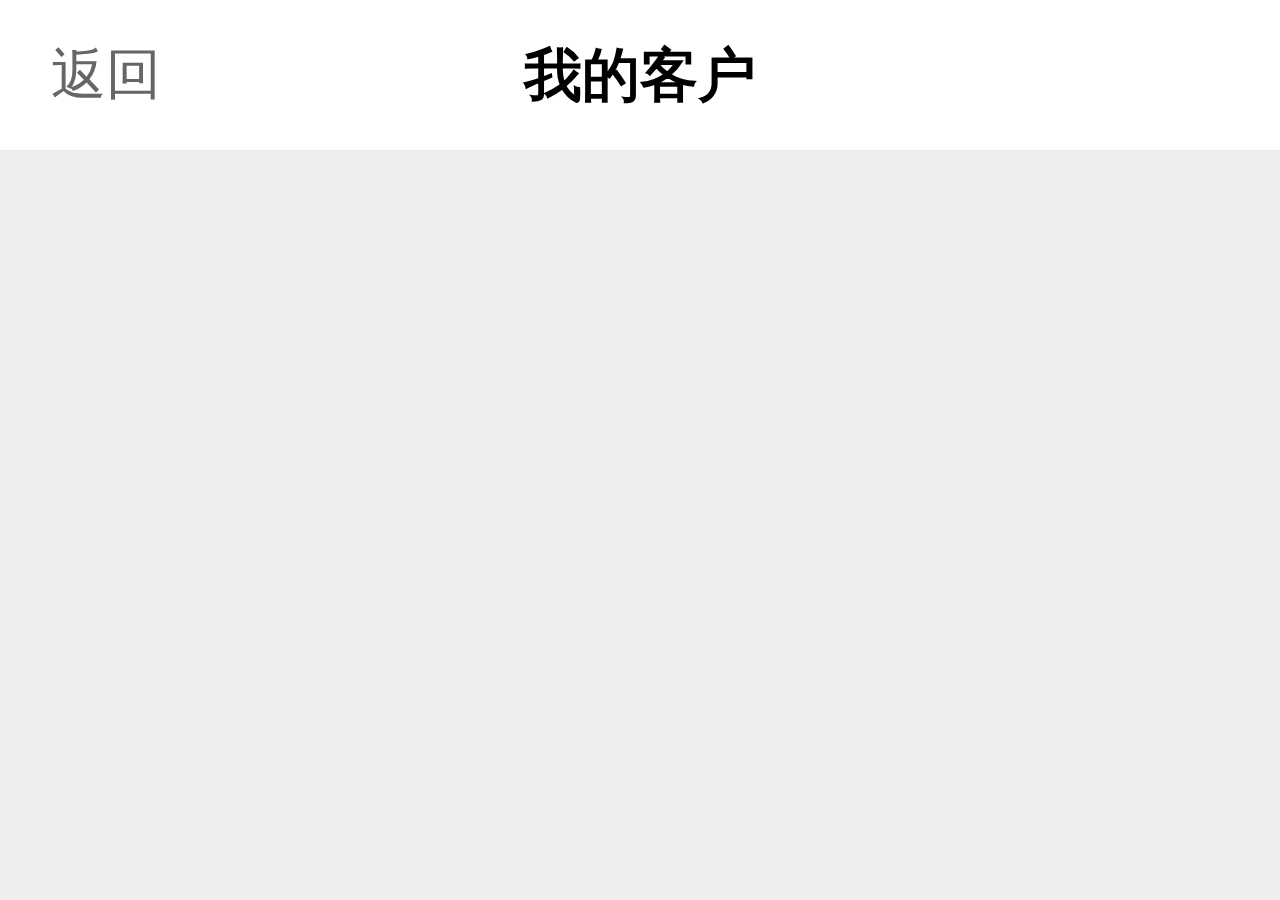
==== customer.html @ 2ebdee86 "123" ====
<!DOCTYPE html>
<html>
	<head>
		<meta charset="utf-8" />
		<meta charset="UTF-8">
		<meta name="viewport" content="width=device-width, initial-scale=1 minimum-scale=1,maximum-scale=1,user-scalable=no"> 
		<meta http-equiv="Expires" content="0">  
		<meta http-equiv="Pragma" content="no-cache">
		<meta http-equiv="Cache-control" content="no-cache">
        <meta http-equiv="Cache" content="no-cache">
        <link rel="stylesheet" href="css/style.css"/>
		<script type="text/javascript" src  = 'js/common/browser.js'></script>
		<script type="text/javascript" src  = 'js/common/require.js'    ></script>
		<script type="text/javascript" src  = 'js/common/config.js'   ></script>
		<script type="text/javascript" src  = 'js/customer.js'   ></script>
        <title>我的客户</title>
	</head>
	<body>
		<div class="step2_top">
            <div class="step2_topLeft">
                <p backup_1>返回</p>
            </div>
            <div class="step2_topCont">
                <p>我的客户</p>
            </div>
            <div class="step2_topRight">
                <p></p>
            </div>
        </div>
	</body>
</html>
---- css/style.css ----
html,body,div,p,a,img,span,h1,h2,h3,h4,h5,button,ul,li,ol,input{
	margin: 0;
	padding: 0;
	border: 0;
}
body{
	background: #eeeeee;
	z-index: 999;
	font-family: PingFang SC,Hiragino Sans GB,Microsoft YaHei,STHeiti,WenQuanYi Micro Hei,Helvetica,Arial,sans-serif;
}
input,button,select{
	outline: none;
}
ul,li,ol,li{
	list-style: none;
}
input[type=button], input[type=submit], input[type=file], button { cursor: pointer; -webkit-appearance: none; }

/* confront寮曠敤 */
@font-face {
	font-family: 'iconfont';
	src: url('../iconfont/iconfont.eot');
	src: url('../iconfont/iconfont.eot?#iefix') format('embedded-opentype'),
	url('../iconfont/iconfont.woff') format('woff'),
	url('../iconfont/iconfont.ttf') format('truetype'),
	url('../iconfont/iconfont.svg#iconfont') format('svg');
}
.iconfont{
	font-family:"iconfont" !important;
	font-size:16px;font-style:normal;
	-webkit-font-smoothing: antialiased;
	-webkit-text-stroke-width: 0.2px;
	-moz-osx-font-smoothing: grayscale;
}

/*閫氱敤椤堕儴鏍峰紡*/
.paddingTop{
	padding-top: 1.76rem !important;
}
/*loan-step1*/
.step1_top{
	width: 15rem;
	height: 1.76rem;
	background: #ffffff;
	/*box-shadow: 0 0.1rem 0.2rem rgba(0,0,0,0.1);*/
	border-bottom: 1px solid #e9e9e9;
	position: fixed;
	top: 0;
    z-index: 2;
}
.step1_topLeft{
	width: 4rem;
	height: 1.76rem;
	float: left;
}
.step1_topLeft p{
	font-size: 0.64rem;
	line-height: 1.76rem;
	text-align: left;
	margin-left: 0.6rem;
	color: #666;
}
.step1_topCont{
	width: 7rem;
	height: 1.76rem;
	float: left;
}
.step1_topCont p{
	font-size: 0.68rem;
	line-height: 1.76rem;
	text-align: center;
	color: #000000;
	font-weight: 600;
}
.step1_topRight{
	width: 4rem;
	height: 1.76rem;
	float: left;
}
.step1_topRight p{
	font-size: 0.64rem;
	line-height: 1.76rem;
	text-align: right;
	margin-right: 0.6rem;
	color: #666;
}

.cardBox{
	width: 15rem;
	padding: 0.52rem 0;
}
.cardList{
	width: 13.8rem;
	height: 6rem;
	margin: 0 auto;
	margin-top: 0.6rem;
	border-radius: 0.32rem;
	padding-top: 0.6rem;
	position: relative;
	overflow: hidden;
}
.cardList_top{
	width: 12rem;
	height: 2rem;
	margin-left: 0.6rem;
}
.bank_icon{
	width: 1.48rem;
	height: 1.48rem;
	float: left;
	margin-right: 0.4rem;
}
.cardList_top h3{
	width: 10rem;
	font-size: 0.68rem;
	color: #ffffff;
	font-weight: normal;
	float: left;
}

.cardList_top h3 span{
	padding-left: 0.2rem;
}

.cardList_number{
	position: absolute;
	z-index: 9;
}
.cardList_number a{
	letter-spacing: 0rem;
}
.cardList_number p{
	font-size: 0.74rem !important;
}
.cardList_number p span{
	float: right;
	margin-right: 0.4rem;
	letter-spacing: initial;
	font-size: 0.6rem;
}



.cardList_top p{
	font-size: 0.48rem;
	color: #ffffff;
	float: left;
}
.cardList_top p span{
	margin-right: 0.4rem;
}
.cardList_number{
	width: 13rem;
	height: 2rem;
	margin-left: 0.6rem;
	/*margin-top: 0.2rem;*/
}
.cardList_number p{
	font-size: 1rem;
	line-height: 2rem;
	margin-left: 2rem;
	color: #ffffff;
	letter-spacing: 0.1rem;
	font-family: helvetica;
	text-shadow: 0 0.1rem 0.1rem rgba(0,0,0,0.4);
}
.cardList_footer{
	width: 13.8rem;
	height: 1rem;
	position: absolute;
	bottom: 0;
	background: rgba(255,255,255,0.2);
	border-radius: 0 0 0.32rem 0.32rem;
	z-index: 9;
}
.cardList_footer a{
	font-size: 0.48rem;
	color: #ffffff;
	line-height: 1rem;
	margin-left: 0.52rem;
	float: left;
}
.cardList_footer a i{
	font-style: normal; 
}
.cardList_footer span{
	font-size: 0.48rem;
	padding: 0 0.2rem;
	/* margin-left: 0.2rem; */
	line-height: 0.6rem;
	display: block;
	width: 1rem;
	float: left;
	margin-top: 0.2rem;
	color: #ffffff;
}
.cardList_footer p{
	font-size: 0.48rem;
	height: 1rem;
	width: 5rem;
	line-height: 1rem;
	color: #ffffff;
	margin-left: 0.4rem;
}
.cardList_footer i{
	width: 3.2rem;
	height: 1rem;
	float: right;
	margin-top: 0.2rem;
	margin-right: 0.6rem;
	border: none;
	border-radius: 0.2rem;
	font-size: 0.48rem;
	color: #ffffff;
	text-align: right;
	font-style: normal;
}
/*.cardList_footer button{
	width: 3.2rem;
	height: 1rem;
	float: right;
	margin-top: 0.2rem;
	margin-right: 0.6rem;
	border: none;
	background: #dd4659;
	border-radius: 0.2rem;
	font-size: 0.48rem;
	color: #ffffff;
}*/
.cardList_refun{
	width: 3.2rem;
	height: 1.2rem;
	background: #FFFFFF;
	opacity: 0.7;
	position: absolute;
	top: 0.6rem;
	right: 0.6rem;
	border-radius: 0.2rem;
	box-shadow: 0 0.1rem 0.2rem rgba(0,0,0,0.1);
}
.cardList_refun button{
	font-size: 0.56rem;
	width: 3.2rem;
	height: 1.2rem;
	line-height: 1.2rem;
	border: 0;
	display: block;
	border-radius: 0.2rem;
}
.cardList_bg{
	width: 6.48rem;
	height: 5.48rem;
	position: absolute;
	top: 3rem;
	right: 0;
}
.addCard{
	width: 4rem;
	height: 1.2rem;
	margin: 0 auto;
	margin-top: 1rem;
	margin-bottom: 1rem;
	border: 1px solid #1e82d2;
	border-radius: 2rem;
}
.addCard p{
	font-size: 0.6rem;
	line-height: 1.2rem;
	color: #1e82d2;
	text-align: center;
}

.cardList_no{
	width: 13.8rem;
	/*height: 6rem;*/
	/*background: #ffffff;*/
	border-radius: 0.4rem;
	margin: 0 auto;
	/*margin-top: 3rem;*/
	/*box-shadow: 0 2px 4px rgba(0,0,0,0.3);*/
	overflow: hidden;
}
.cardList_no img{
	width: 6rem;
	display: block;
	margin: 0 auto;
	margin-top: 2rem;
}
.cardList_no i{
	width: 100%;
	line-height: 2rem;
	text-align: center;
	margin-top: 1rem;
	font-size: 0.56rem;
	color: #999999;
	display: block;
	font-style: normal;
}

.cardList_tip{
	width: 15rem;
	height: 1.12rem;
	background: #eeab4b;
}
.cardList_tip marquee{
	width: 14rem;
	height: 1.12rem;
	margin: 0 auto;
	font-size: 0.52rem;
	line-height: 1.12rem;
	color: #ffffff;
	padding: 0 0.6rem;
}

.cardList_popBoxbg{
	width: 15rem;
	height: 100%;
	background: rgba(0,0,0,0.5);
	position: fixed;
	top: 0;
	z-index: 10;
}
.cardList_popBox{
	width: 12rem;
	height: 12rem;
	background: #ffffff;
	border-radius: 0.2rem;
	position: fixed;
	top: 50%;
	left: 50%;
	transform: translate(-50%, -50%);
}
.cardList_popBox img{
	width: 5rem;
	margin: 0 auto;
	margin-top: 0.6rem;
	display: block;
}
.cardList_popBox h3{
	font-size: 0.68rem;
	text-align: center;
	width: 100%;
	line-height: 1rem;
	height: 1rem;
	font-weight: normal;
}
.cardList_popBox p{
	font-size: 0.56rem;
	color: #666666;
	line-height: 0.9rem;
	width: 9rem;
	margin: 0 auto;
	margin-top: 0.6rem;
}
.cardList_popBox button{
	width: 4rem;
	height: 1.2rem;
	font-size: 0.6rem;
	border-radius: 1rem;
	background: #0078ba;
	color: #ffffff;
	margin: 0 auto;
	display: block;
	line-height: 1.2rem;
	margin-top: 1rem;
}

/*loan-step2*/
.step2_top{
	width: 15rem;
	height: 1.76rem;
	background: #ffffff;
	/*box-shadow: 0 0.1rem 0.2rem rgba(0,0,0,0.1);*/
	border-bottom: 1px solid #e9e9e9;
/* 	position: fixed;
	top: 0; */
}
.step2_topLeft{
	width: 4rem;
	height: 1.76rem;
	float: left;
}
.step2_topLeft p{
	font-size: 0.64rem;
	line-height: 1.76rem;
	text-align: left;
	margin-left: 0.6rem;
	color: #666;
}
.step2_topCont{
	width: 7rem;
	height: 1.76rem;
	float: left;
}
.step2_topCont p{
	font-size: 0.68rem;
	line-height: 1.76rem;
	text-align: center;
	color: #000000;
	font-weight: 600;
}
.step2_topRight{
	width: 4rem;
	height: 1.76rem;
	float: left;
}
.step2_topRight p{
	font-size: 0.64rem;
	line-height: 1.76rem;
	text-align: right;
	margin-right: 0.6rem;
	color: #666;
}

.global_tab{
	width: 6.1rem;
	height: 1.2rem;
	/*background: red;*/
	margin: 0 auto;
	margin-top: 0.28rem;
}
.global_tab p{
	width: 3rem;
	height: 1.16rem;
	line-height: 1.16rem;
	text-align: center;
	border-radius: 0.2rem 0 0 0.2rem;
	background: #0066CC;
	border: 0.02rem solid #0066CC;
	font-size: 0.6rem;
	color: #ffffff;
	border-right: none;
	float: left;
}
.global_tab span{
	font-size: 0.6rem;
	width: 3rem;
	height: 1.16rem;
	line-height: 1.16rem;
	text-align: center;
	border-radius: 0 0.2rem 0.2rem 0;
	border: 0.02rem solid #0066CC;
	display: block;
	border-left: none;
	float: left;
	color: #0066CC;
}
.global_tab_applyCard p{
	color: #0066CC;
	background: #ffffff;
}
.global_tab_applyCard span{
	background: #0066CC;
	color: #ffffff;
}






.step2_list{
	width: 15rem;
	/*height: 6rem;*/
	/*background: cadetblue;*/
}
.step2_list .step2_listTip{
	width: 14.4rem;
	height: 1.2rem;
	padding-left: 0.6rem;
	background: #ea3f40;
	color: #ffffff;
	font-size: 0.52rem;
	/*margin-left: 0.6rem;*/
	line-height: 1.2rem;
	float: left;
}
.step2_list ul{
	width: 15rem;
	background: #ffffff;
	margin-bottom: 0.4rem;
	float: left;
}
.step2_list ul li{
	width: 15rem;
	height: 1.76rem;
	font-size: 0.6rem;
	border-bottom: 1px solid #eeeeee;
}
.step2_list ul li p{
	width: 2.4rem;
	margin-left: 0.6rem;
	float: left;
	height: 1.76rem;
	line-height: 1.76rem;
}
.step2_list ul li input{
	display: block;
	width: 10rem;
	background: #ffffff;
	float: left;
	line-height: 1rem;
	height: 1.76rem;
	padding: 0 0.48rem;
	font-size: 0.6rem;
	border-radius: 0;
}
.step2_list ul li select{
	display: block;
	width: 10rem;
	float: left;
	line-height: 1.76rem;
	height: 1.76rem;
	padding: 0 0.48rem;
	font-size: 0.6rem;
}
.step2_list ul li span{
	float: right;
	line-height: 1.76rem;
	font-size: 0.6rem;
	width: 0.8rem;
	margin-right: 0.6rem;
}
.step2_list ul li a{
	float: right;
	line-height: 1.76rem;
	font-size: 0.52rem;
	width: 3rem;
	margin-right: 0.6rem;
	text-align: right;
}
.step2_listDate{
	width: 8rem !important;
}
.step2_listCode{
	width: 7rem !important;
}
.step2_listCode_color{
	color: #999;
}
.step2_but, .step2_but button{
	width: 11.8rem;
	height: 1.6rem;
	background: #d2d2d2;
	margin: 0 auto;
	margin-top: 1rem;
	border-radius: 0.2rem;
	display: block;
	color: #ffffff;
	margin-bottom: 1rem;
	font-size: 0.6rem;
}
.step2_but_color button{
	background: #1e82d2;
}


.step2_but, .step2_but input{
	width: 11.8rem;
	height: 1.6rem;
	background: #d2d2d2;
	margin: 0 auto;
	margin-top: 1rem;
	border-radius: 0.2rem;
	display: block;
	color: #ffffff;
	margin-bottom: 1rem;
	font-size: 0.6rem;
}
.step2_but_color input{
	background: #1e82d2;
}




.step2_list ul li h2{
    width: 10rem;
    background: #ffffff;
    float: left;
    line-height: 1.76rem;
    height: 1.76rem;
    padding: 0 0.48rem;
    font-size: 0.6rem;
    border-radius: 0;
    font-weight: normal;
}
.rebank_iconSize{
	width: 2rem;
	height: 2rem;
	float: left;
	background-size: 2rem 2rem !important;
	margin-top: 0.4rem;
	margin-left: 0.6rem
}

.cardBindTip{
	width: 15rem;
	height: 1.2rem;
	line-height: 1.2rem;
	text-align: center;
	background: #efefef;
	color: #666666;
	font-size: 0.54rem;
	letter-spacing: 0.1rem;
}


/*鏃堕棿閫夋嫨鍣ㄥ紑濮�*/
.ub
{
    display: -webkit-box !important;
    /*display: box !important;*/
    position:relative;
}
.ub-f1
{
    position:relative;
    -webkit-box-flex: 1;
    box-flex: 1;
}

/*select*/
.zx_mask {
    overflow: hidden;
    font-size: 15px;
    position: fixed;
    bottom: 0;
    left: 0;
    right: 0;
    height: 100%;
    width: 100%;
    background: rgba(0,0,0,0);
    z-index: 9998;
}

.zx_select {
    font-size: 15px;
    position: absolute;
    bottom: 0;
    left: 0;
    right: 0;
    /*height: 4.4rem;*/
    height: 0;
    width: 100%;
    color: #333;
    background: #D1D5D8;
    z-index: 9999;
    -webkit-transition: 300ms all;
    transition: 300ms all;
}

.zx_select > header {
    overflow: hidden;
    width: 100%;
    height: 45px;
    line-height: 45px;
    text-align: center;
    background: #F0F1F2;
    -webkit-box-shadow: 0 0 8px #333;
    -moz-box-shadow: 0 0 8px #333;
    box-shadow: 0 0 8px #333;
}
.zx_select > header > h1 {
    display: inline-block;
    font-size: 15px;
    font-weight: normal;
}
.zx_select > header > button {
    font-size: 15px;
    height: 45px;
    padding: 0 10px;
    border: none;
    outline: none;
    color: #007AFF;
    background: #F0F1F2;
}
.zx_select button.nav_left {
    float: left;
}
.zx_select button.nav_right {
    float: right;
}

.zx_select > p {
    width: 100%;
    line-height: 30px;
    text-align: center;
    font-size: 14px !important;
}
.zx_select > p > span {
    display: block;
}

/*鍒楄〃*/
.zx_select > div {
    overflow: hidden;
    position: relative;
    height: 200px;
    text-align: center;
}
.zx_select > div > div.ub-f1 {
    max-width: 100%;
    min-width: 100%;
}
.zx_select ul {
    line-height: 40px;
}
.zx_select ul > li {
    height: 40px;
    color: #2A2B2C;
    padding: 0 10px !important;
    margin: 0 !important;
    white-space: nowrap;
    overflow: hidden;
    text-overflow: ellipsis;
}
.zx_select .sel_middle {
    position: absolute;
    top: 50%;
    left: 0;
    width: 100%;
    height: 40px;
    margin-top: -20px;
    pointer-events: none;
    border-top: 1px solid #aaa;
    border-bottom: 1px solid #aaa;
}

.zx_select .sel_top {
    position: absolute;
    top: 0;
    left: 0;
    width: 100%;
    height: 80px;
    pointer-events: none;
    background: rgba(209,213,216,0.7);
}
.zx_select .sel_bottom {
    position: absolute;
    left: 0;
    bottom: 0;
    width: 100%;
    height: 80px;
    pointer-events: none;
    background: rgba(209,213,216,0.7);
}
/*鏃堕棿閫夋嫨鍣ㄧ粨鏉�*/
/*淇＄敤鍗¤繕娆�*/
.reTop{
	width: 15rem;
	height: 2.8rem;
	background: #dd4659;
	overflow: hidden;
	color: #ffffff;
}
.reTop p{
	font-size: 0.72rem;
	float: left;
	width: 11rem;
	margin-top: 0.5rem;
	margin-left: 0.4rem;
}
.reTop span{
	font-size: 0.52rem;
	margin-left: 0.4rem;
	float: left;
}
.reContent{
	width: 15rem;
	/*height: 4rem;*/
	background: #ffffff;
}
.reContent ul{
	overflow: hidden;
}
.reContent ul li{
	width: 13.8rem;
	height: 1rem;
	line-height: 1rem;
	padding: 0 0.6rem;
}
.reContent ul li p{
	font-size: 0.56rem;
	color: #999999;
	float: left;
	width: 50%;
	height: 1rem;
	line-height: 1rem;
}
.reContent ul li p a{
	color: #cccccc;
}
.reContent ul li:first-child{
	margin-top: 0.4rem;
	margin-bottom: 0.2rem;
}
.reContent ul li:last-child{
	margin-bottom: 0.4rem;
}
.reContent_money{
	font-size: 0.8rem !important;
	color: #000000 !important;
}
.reContent ul li span{
	width: 50%;
	display: block;
	float: left;
	text-align: right;
	font-size: 0.56rem;
	color: #333;
}
.reMoney{
	width: 13.8rem;
	height: 4rem;
	background: #ffffff;
	margin-top: 0.4rem;
	overflow: hidden;
	padding: 0 0.6rem;
}
.reMoney h3{
	font-size: 0.56rem;
	color: #999999;
	font-weight: normal;
	margin-top: 0.4rem;
	/*margin-left: 0.6rem;*/
}
.reMoney h3 i{
	font-style: normal;
	margin-left: 0.4rem;
}
.reMoney h3 i font{
	color: #1e82d2;
	text-decoration: underline;
}
.reMoney a{
	/*margin-left: 0.6rem;*/
	height: 2rem;
	line-height: 2rem;
	float: left;
}
.reMoney input{
	width: 12rem;
	height: 2rem;
	font-size: 0.8rem;
	margin: 0 auto;
	display: block;
	border-radius: 0;
	margin-left: 0.4rem;
	float: left;
}
.reTip{
	width: 13.8rem;
	height: 6rem;
	/*background: red;*/
	margin-top: 1rem;
	padding: 0 0.6rem;
}
/*.reTip h3{
	font-size: 0.6rem;
	color: #999999;
	font-weight: normal;
}*/
.reTip_title{
	width: 13.8rem;
	height: 1rem;
	padding-bottom: 0.4rem;
}
.reTip_title h3{
	width: 9.8rem;
	float: left;
	font-size: 0.72rem;
	/*color: #999999;*/
	font-weight: normal;
	line-height: 1rem;
}
.reTip_title i{
	width: 4rem;
	float: left;
	font-size: 0.6rem;
	float: right;
	display: block;
	/*margin-right: 0.6rem;*/
	font-style: normal;
	text-decoration: underline;
	line-height: 1rem;
}
.reTip p{
	font-size: 0.6rem;
	color: #000;
	margin-top: 0.2rem;
	line-height: 1rem;
}
.reTip p span{
	color: #999999;
}
.reTip p a{
	color: #000;
}

/*鍊熼挶杩樿鎯�*/
.reDa_top{
	overflow: hidden;
}
.reDa_top h3{
	font-size: 0.72rem;
	color: #000000;
	margin-left: 0.6rem;
	margin-top: 0.6rem;
}
.reDa_tip{
	margin-top: 0.4rem;
	height: auto;
}
.reDa_tip p{
	font-size: 0.56rem;
}
.reDa_date{
	width: 15rem;
	height: 2rem;
	background: #ffffff;
	margin-top: 0.6rem;
}
.reDa_date p{
	font-size: 0.6rem;
	color: #333333;
	float: left;
	width: 4rem;
	height: 2rem;
	line-height: 2rem;
	margin-left: 0.6rem;
}
.reDa_date input{
	width: 9.6rem;
	float: right;
	margin-right: 0.6rem;
	height: 2rem;
	text-align: right;
	font-size: 0.6rem;
	color: #000000;
}
.reDa_money{
	width: 15rem;
	height: 2rem;
	background: #ffffff;
	margin-top: 0.6rem;
}
.reDa_money p{
	font-size: 0.6rem;
	color: #333333;
	float: left;
	width: 4rem;
	height: 2rem;
	line-height: 2rem;
	margin-left: 0.6rem;
}
.reDa_money span{
	font-size: 0.6rem;
	color: #ea3f40;
	float: right;
	width: 8rem;
	height: 2rem;
	line-height: 2rem;
	margin-right: 0.6rem;
	text-align: right;
}
.reDa_moneytip p{
	font-size: 0.56rem;
	line-height: 0.8rem;
}
.reDa_moneytip p a{
	color: #ea3f40;
}

/*鏀粯鎵嬬画璐�*/
.payfee_tip ul li select{
	width: 50%;
	display: block;
	float: left;
	font-size: 0.56rem;
	color: #333;
	line-height: 1rem;
	height: 1rem;
	direction: rtl;
	appearance:none;
    -moz-appearance:none;
    -webkit-appearance:none;
	border: none;
	/*color: #ea3f40;*/
	background: none;
}
.payfeeMoney{
	margin-top: 0.6rem;
}
.payfeeMoney p{
	width: 20% !important;
}
.payfeeMoney span{
	width: 80% !important;
	font-size: 0.72rem !important;
	color: #000000 !important;
}
.payfee_card{
	width: 15rem;
	/* height: 6rem; */
	background: #ffffff;
	margin-top: 0.6rem;
}
.payfee_card ol{
	width: 13.8rem;
	padding: 0 0.6rem;
	overflow: hidden;
}
.payfee_card ol li{
	height: 1.76rem;
	border-bottom: 1px solid #eeeeee;
}
.payfee_card ol li p{
	width: 50%;
	height: 1.76rem;
	line-height: 1.76rem;
	float: left;
	font-size: 0.6rem;
}
.payfee_card ol li span{
	width: 50%;
	height: 1.76rem;
	line-height: 1.76rem;
	float: left;
	font-size: 0.6rem;
	text-align: right;
}
.payfee_card ol li:first-child{
	margin-top: 0.4rem;
}
.payfee_card ol li:last-child{
	border: none;
}
.payfee_card ol li input{
	width: 50%;
	height: 1.76rem;
	line-height: 1rem;
	float: left;
	font-size: 0.6rem;
	text-align: right;
}
.payfee_yzm p{
	width: 20% !important;
}
.payfee_yzm input{
	width: 43% !important;
	text-align: left;
	padding-left: 0 !important;
}
.payfee_yzm button{
	/*width: 30% !important;*/
	margin-left: 0.4rem;
	/*text-align: right;*/
	background: none;
	float: right;
	font-size: 0.56rem;
	height: 1rem;
	display: block;
	padding: 0 0.3rem;
	background: #1e82d2;
	border-radius: 0.2rem;
	text-align: center;
	margin-top: 0.38rem;
	color: #ffffff;
	margin-right: 0.6rem;
}
.payfee_yzmColor{
	background: #eeeeee !important;
	color: #dddddd !important;
}
.payfee_footer{
	width: 13.8rem;
	height: 6rem;
	background: #ffffff;
	margin-top: 0.6rem;
	padding: 0.6rem;
}
.payfee_footer p input{
	width: 0.6rem;
	height: 0.6rem;
	border: 1px solid #666666;
	border-radius: 3px;
	margin-right: 0.2rem;
	vertical-align: middle;
}
.payfee_footer p{
	font-size: 0.56rem;
	line-height: 1rem;
	color: #333333;
}
.payfee_footer p a{
	color: #ea3f40;
}
/*杩樻璁板綍*/
.repay_hist{
	width: 7rem;
	/*height: 1.16rem;*/
	float: left;
	margin-top: 0.3rem;
}
.repay_hist p{
	font-size: 0.6rem;
	width: 3.4rem;
	text-align: center;
	line-height: 1.16rem;
	border-radius: 0.2rem 0 0 0.2rem;
	border: 1px solid #1e82d2;
	border-right: none;
	float: left;
}
.repay_hist a{
	font-size: 0.6rem;
	width: 3.4rem;
	text-align: center;
	line-height: 1.16rem;
	border-radius: 0  0.2rem 0.2rem 0;
	border: 1px solid #1e82d2;
	border-left: none;
	display: block;
	float: left;
}
.repay_histTab{
	background: #1e82d2;
	color: #ffffff;
}
.repay_histList{
	width: 15rem;
	/*height: 6rem;*/
	background: #ffffff;
	/*padding: 0.6rem;*/
	margin-bottom: 0.6rem;
}
.repay_histList_title{
	width: 15rem;
	height: 2rem;
	/*background: red;*/
	margin: 0 auto;
	border-bottom: 1px solid #eeeeee;
}
.repay_histList_titleIcon{
	width: 1.6rem;
	height: 1.6rem;
	background: #dd4659;
	margin-top: 0.2rem;
	float: left;
}
.repay_histList_titleIcon img{
	width: 1.2rem;
	height: 1.2rem;
	margin-top: 0.2rem;
	margin-left: 0.2rem;
}
.repay_histList_title h3{
	width: 9.6rem;
	height: 2rem;
	font-size: 0.6rem;
	line-height: 2rem;
	float: left;
	margin-left: 0.52rem;
	font-weight: normal;
	color: #666;
}
.repay_histList_title h3 span{
	font-size: 0.72rem;
	line-height: 2rem;
	color: #000000;
}
.repay_histList_title h3 a{
	font-size: 0.6rem;
	line-height: 2rem;
	font-style: italic;
}
.repay_histList_title i{
	display: block;
	width: 2.6rem;
	height: 2rem;
	font-size: 0.6rem;
	float: right;
	margin-right: 0.6rem;
	line-height: 2rem;
	text-align: right;
	font-style: normal;
}
.repay_histListCont ul li p{
	width: auto;
	font-size: 0.6rem;
}
.repay_histListCont ul li span{
	width: auto;
	margin-left: 0.6rem;
	font-size: 0.6rem;
}
.repay_histListCont ul li:first-child{
	margin-bottom: 0;
}
.repay_histListBottom{
	width: 15rem;
	height: 1.4rem;
	font-size: 0.6rem;
}
.repay_histListBottom span{
	width: 3rem;
	float: right;
	margin-right: 0.56rem;
	color: #1e82d2;
	text-align: right;
}
.repay_histListBottom p{
	width: 10rem;
	float: left;
	margin-left: 0.56rem;
	color: #999999;
}
/*鍘嗗彶璁板綍璇︽儏*/
.repay_histDate{
	width: 13.8rem;
	/*height: 6rem;*/
	background: #ffffff;
	margin-top: 0.6rem;
	overflow: hidden;
	padding: 0 0.6rem;
	padding-bottom: 0.6rem;
}
.repay_histDate h3{
	font-size: 0.72rem;
	/*margin-left: 0.6rem;*/
	margin-top: 0.6rem;
	color: #000000;
}
.repay_histDate p{
	padding: 0 0.4rem;
	line-height: 1rem;
	border-radius: 0.2rem;
	border: 1px solid #666666;
	float: left;
	margin-top: 0.4rem;
	margin-right: 0.4rem;
	font-size: 0.52rem;
}
.repay_hist_foot{
	width: 15rem;
	/*height: 6rem;*/
	background: #ffffff;
	margin-top: 0.6rem;
}
.repay_hist_foot ul li{
	width: 13.8rem;
	padding: 0 0.6rem;
	/*background: red;*/
	height: 2rem;
	font-size: 0.6rem;
	border-bottom: 1px solid #eeeeee;
}
.repay_hist_foot ul li:last-child{
	border-bottom: 0;
}
.repay_hist_foot ul li p{
	line-height: 2rem;
	width: 11rem;
	height: 2rem;
	float: left;
}
.repay_hist_foot ul li span{
	line-height: 2rem;
	width: 2.5rem;
	height: 2rem;
	float: right;
	text-align: right;
	color: #1e82d2;
}

.repay_histLayer{
	width: 15rem;
	height: 26.68rem;
	position: fixed;
	top: 0;
	left: 0;
	background: rgba(0,0,0,0.3);
}
.repay_histLayerbox{
	width: 15rem;
	height: 16rem;
	background: #ffffff;
	position: fixed;
	bottom: 0;
}
.repay_histLayerTop{
	width: 15rem;
	height: 2rem;
	border-bottom: 1px solid #eeeeee;
}
.repay_histLayerTop I{
	width: 2rem;
	height: 2rem;
	line-height: 2rem;
	margin-left: 0.6rem;
	text-align: left;
	font-size: 0.6rem;
	font-style: normal;
	float: left;
}
.repay_histLayerTop h3{
	font-size: 0.72rem;
	width: 9.8rem;
	height: 2rem;
	line-height: 2rem;
	text-align: center;
	float: left;
	font-weight: normal;
}
.repay_histLayerbox ul{
	width: 15rem;
	height: 14rem;
	overflow: scroll;
}
.repay_histLayerbox ul li{
	width: 15rem;
	height: 1.76rem;
	line-height: 1.76rem;
	overflow: hidden;
	border-bottom: 1px solid #eeeeee;
}
.repay_histLayerbox ul li:last-child{
	border-bottom: 0;
}
.repay_histLayerbox ul li a{
	/*width: 5.2rem;*/
	font-size: 0.4rem;
	height: 1.76rem;
	line-height: 1.76rem;
	/*margin-top: 0.34rem;*/
	display: block;
	background: #1e82d2;
	color: #ffffff;
	/*margin-left: 0.6rem;*/
	padding: 0 0.32rem;
	text-align: center;
	/*border-radius: 0.6rem;*/
	float: left;
	/*margin-right: 0.4rem;*/
}
.repay_hist-return{
	background: #efa63c !important;
}
.repay_histLayerbox ul li p{
	width: 4rem;
	height: 1.76rem;
	line-height: 1.76rem;
	float: left;
	font-size: 0.56rem;
	text-align: right;
	/*margin-right: 0.4rem;*/
	font-weight: 600;
}
.repay_histLayerbox ul li span{
	width: 3.4rem;
	height: 1.76rem;
	line-height: 1.76rem;
	font-size: 0.56rem;
	text-align: right;
	display: block;
	float: right;
	margin-right: 0.6rem;
	color: #333333;
}

/*绛剧害椤甸潰*/
.signCer_top{
	width: 13.8rem;
	padding: 0.6rem;
	background: #ffffff;
	margin-bottom: 0.4rem;
}
.signCer_top p{
	font-size: 0.56rem;
	line-height: 1rem;
	margin-top: 0.56rem;
}
.signCer_cont{
	margin-bottom: 0.4rem;
}
.sign_footer{
	height: auto;
	background: none;
	margin-top: 0;
	padding-top: 0;
}
.sign_footer a{
	color: #1e82d2 !important;
}

/*鏀寔閾惰鍗�*/
.sup_top{
	width: 15rem;
	line-height: 1.6rem;
	height: 1.6rem;
	background: #efa63c;
}
.sup_top p{
	font-size: 0.56rem;
	line-height: 1.6rem;
	/* margin-top: 0.4rem; */
	margin-left: 0.6rem;
	color: #ffffff;
}
.sup_bank{
	width: 15rem;
	background: #ffffff;
}
/* .sup_bank p{
	line-height: 0.8rem;
} */
.sup_bank ul{
	width: 15rem;
}
.sup_bank ul li{
	height: 1.6rem;
	display: inline-block;
	width: 48%;
	vertical-align:middle;
}
.sup_backIcon{
	background-size: 1.2rem 1.2rem !important;
	width: 1rem;
	height: 1rem;
	float: left;
	margin-top: 0.2rem;
	margin-left: 0.4rem;
}
.sup_bank ul li p{
	font-size: 0.56rem;
	line-height: 1.6rem;
	float: left;
	/* margin-left: 0.2rem; */
}
.sup_bank ul li:last-child{
	margin-bottom: 0.4rem;
}
/*鏈嶅姟鍗忚*/
/* .argee_cont{
	margin-top: 0.6rem;
} */
.sup_bank p{
	font-size: 0.56rem;
	padding: 0 0.4rem;
	line-height: 1rem;
}

/*閲嶆柊鎺堟潈*/
.again_card_bind{
	width: 13.8rem;
	/*height: 6rem;*/
	background: #FFFFFF;
	margin: 0 auto;
	margin-top: 0.6rem;
	border-radius: 0.42rem;
}
.again_card_bind ul{
	width: 12.6rem;
	padding: 0.6rem;
	padding-bottom: 0.2rem;
	border-bottom: 1px solid #eeeeee;
}
.again_card_bind ul li{
	width: 12.6rem;
	height: 1.2rem;
	line-height: 1.2rem;
	font-size: 0.6rem;
}
.again_card_bind ul li p{
	color: #666666;
	width: 2rem;
	float: left;
	margin-right: 0.6rem;
	text-align: right;
}
.again_card_bind ul li span{
	width: 10rem;
	display: block;
	float: left;
	color: #000000;
}

.again_card_bind ol{
	width: 12.6rem;
	padding: 0.4rem 0.6rem;
}
.again_card_bind ol li{
	width: 12.6rem;
	height: 1.2rem;
	line-height: 1.2rem;
	font-size: 0.6rem;
}
.again_card_bind ol li p{
	color: #666666;
	width: 2rem;
	float: left;
	margin-right: 0.6rem;
	text-align: right;
}
.again_card_bind ol li span{
	width: 10rem;
	display: block;
	float: left;
	color: #000000;
}
.again_idVer{
	width: 13.8rem;
	margin: 0 auto;
	margin-top: 0.6rem;
	border-radius: 0.42rem;
}
.again_idVer ul{
	width: 12.6rem;
	padding: 0.6rem;
	border-radius: 0.42rem;
}
.again_idVer ul li{
	width: 12.6rem;
	font-size: 0.6rem;
}
.again_idVer ul li:last-child{
	border-bottom: 0;
}
.again_idVer ul li p{
	color: #666666;
    width: 2rem;
    float: left;
    margin-right: 0.6rem;
    text-align: right;
    margin-left: 0;
}
.again_idVer ul li a{
	color: #000000;
	display: block;
	width: 8rem;
	float: left;
	margin-right: 0.6rem;
	font-size: 0.6rem;
	text-align: left;
}
.again_idVer ul li input{
	width: 5rem !important;
	padding: 0;
}
.again_idVer ul li span{
	width: 4.2rem;
	display: block;
	float: right;
	text-align: right;
}
/*缁撴灉椤�*/
.result{
	width: 15rem;
	margin-bottom: 2rem;
}
.result img{
	width: 3.2rem;
	height: 3.2rem;
	display: block;
	margin: 0 auto;
	margin-top: 3rem;
}
.result p{
	width: 13rem;
	margin: 0 auto;
	margin-top: 0.6rem;
	line-height: 1rem;
	font-size: 0.6rem;
}
.result p a{
	color: #ea3f40;
}
/*缁戝畾鍊熻鍗�*/
.card_debit ul li select{
	width: 5rem;
}
.card_debit p{
line-height: 3rem;
}

.layui-layer-loading .layui-layer-content {     font-size: 0.7rem; word-break: keep-all;}

.hide {display:none !important}
	
/*鍘嗗彶杩樻鍒楄〃*/
.repay_histNewLeft, .repay_histNewRight{
	width: 3rem;;
}
.repay_histNew{
	width: 9rem;
}
.repay_histNew p{
	width:3.9rem;
	margin-left: 2px;
}
.repay_histNew span{
	font-size: 0.6rem;
    width: 2.9rem;
    text-align: center;
    line-height: 1.16rem;
    /*border-radius: 0.2rem 0 0 0.2rem;*/
    border: 1px solid #1e82d2;
    float: left;
}
.repay_histNew a{
	width:3.9rem
}

/*閿欒椤甸潰*/
.error img{
	width: 5rem;
	height: 5rem;
	margin-top: 1rem;
}
.error p{
	text-align: center;
}
.error_code{
	width: 15rem;
	height: 2rem;
	position: fixed;
	bottom: 0.6rem;
}
.error_code p{
	font-size: 0.56rem;
	text-align: center;
	line-height: 2rem;
	color: #999999;
}
/*宸叉彁浜�*/
.repay_histListBottom1 span{
	width: 4rem;
	color: #1e82d2;
}
.repay_histListBottom1 p{
	width: 9rem;
}
.repay_histListCont1 i{
    display: block;
    float: left;
    text-align: right;
    font-size: 0.56rem;
    margin-left: 0.2rem;
    color: red;
    font-style: normal;
}
.repay_histListCont1_color{
	color: #1e82d2 !important;
}



/*閾惰logo鍒楄〃*/
.cmb_icon{
	background: url("../img/cmb_icon.png");
	background-size: 1.48rem 1.48rem;
}
.cmb_bg{
	background: url("../img/cmb_bg.png") no-repeat;
	background-size: 6.48rem 5.48rem;
}
.abc_icon{
	background: url("../img/abc_icon.png");
	background-size: 1.48rem 1.48rem;
}
.abc_bg{
	background: url("../img/abc_bg.png") no-repeat;
	background-size: 6.48rem 5.48rem;
}
.bjbank_icon{
	background: url("../img/bjbank_icon.png");
	background-size: 1.48rem 1.48rem;
}
.bjbank_bg{
	background: url("../img/bjbank_bg.png") no-repeat;
	background-size: 6.48rem 5.48rem;
}
.boc_icon{
	background: url("../img/boc_icon.png");
	background-size: 1.48rem 1.48rem;
}
.boc_bg{
	background: url("../img/boc_bg.png") no-repeat;
	background-size: 6.48rem 5.48rem;
}
.ccb_icon{
	background: url("../img/ccb_icon.png");
	background-size: 1.48rem 1.48rem;
}
.ccb_bg{
	background: url("../img/ccb_bg.png") no-repeat;
	background-size: 6.48rem 5.48rem;
}
.ceb_icon{
	background: url("../img/ceb_icon.png");
	background-size: 1.48rem 1.48rem;
}
.ceb_bg{
	background: url("../img/ceb_bg.png") no-repeat;
	background-size: 6.48rem 5.48rem;
}
.cib_icon{
	background: url("../img/cib_icon.png");
	background-size: 1.48rem 1.48rem;
}
.cib_bg{
	background: url("../img/cib_bg.png") no-repeat;
	background-size: 6.48rem 5.48rem;
}
.citic_icon{
	background: url("../img/citic_icon.png") no-repeat;
	background-size: 1.48rem 1.48rem;
}
.citic_bg{
	background: url("../img/citic_bg.png") no-repeat;
	background-size: 6.48rem 5.48rem;
}
.cmb_icon{
	background: url("../img/cmb_icon.png") no-repeat;
	background-size: 1.48rem 1.48rem;
}
.cmb_bg{
	background: url("../img/cmb_bg.png") no-repeat;
	background-size: 6.48rem 5.48rem;
}
.cmbc_icon{
	background: url("../img/cmbc_icon.png") no-repeat;
	background-size: 1.48rem 1.48rem;
}
.cmbc_bg{
	background: url("../img/cmbc_bg.png") no-repeat;
	background-size: 6.48rem 5.48rem;
}
.gdb_icon{
	background: url("../img/gdb_icon.png") no-repeat;
	background-size: 1.48rem 1.48rem;
}
.gdb_bg{
	background: url("../img/gdb_bg.png") no-repeat;
	background-size: 6.48rem 5.48rem;
}
.hxbank_icon{
	background: url("../img/hxbank_icon.png") no-repeat;
	background-size: 1.48rem 1.48rem;
}
.hxbank_bg{
	background: url("../img/hxbank_bg.png") no-repeat;
	background-size: 6.48rem 5.48rem;
}
.icbc_icon{
	background: url("../img/icbc_icon.png") no-repeat;
	background-size: 1.48rem 1.48rem;
}
.icbc_bg{
	background: url("../img/icbc_bg.png") no-repeat;
	background-size: 6.48rem 5.48rem;
}
.psbc_icon{
	background: url("../img/psbc_icon.png") no-repeat;
	background-size: 1.48rem 1.48rem;
}
.psbc_bg{
	background: url("../img/psbc_bg.png") no-repeat;
	background-size: 6.48rem 5.48rem;
}
.shbank_icon{
	background: url("../img/shbank_icon.png") no-repeat;
	background-size: 1.48rem 1.48rem;
}
.shbank_bg{
	background: url("../img/shbank_bg.png") no-repeat;
	background-size: 6.48rem 5.48rem;
}
.spabank_icon{
	background: url("../img/spabank_icon.png") no-repeat;
	background-size: 1.48rem 1.48rem;
}
.spabank_bg{
	background: url("../img/spabank_bg.png") no-repeat;
	background-size: 6.48rem 5.48rem;
}
.spdb_icon{
	background: url("../img/spdb_icon.png") no-repeat;
	background-size: 1.48rem 1.48rem;
}
.spdb_bg{
	background: url("../img/spdb_bg.png") no-repeat;
	background-size: 6.48rem 5.48rem;
}

.bank_iconSize{
	background-size: 1.2rem 1.2rem;
	width: 1.2rem;
	height: 1.2rem;
	margin-left: 0.2rem;
	margin-top: 0.2rem;
}
/* 閾惰鍗¤儗鏅鑹� */
.back_bgRed{
	background: #c65055; /* 鍖椾含閾惰/涓浗閾惰/鎷涘晢閾惰/涓俊閾惰/鍗庡閾惰/骞夸笢鍙戝睍閾惰/涓浗宸ュ晢閾惰 */
}
.back_bgBlue{
	background: #3d8a78; /* 涓浗寤鸿閾惰/涓婃捣娴︿笢鍙戝睍閾惰/涓婃捣閾惰/涓浗姘戠敓閾惰/鍏翠笟閾惰 */
}
.back_bgPurple{
	background: #6b1786; /* 涓浗鍏夊ぇ閾惰/ */
}
.back_bgGreen{
	background: #1f9288; /* 涓浗鍐滀笟閾惰/涓浗閭斂鍌ㄨ搫閾惰 */
}
.back_bgOrange{
	background: #fc7225; /* 骞冲畨閾惰 */
}




/* 鐧诲綍鐩稿叧椤甸潰 */
.dxwLogin{
	width: 15rem;
}
.dxwLogin ul{
	width: 15rem;
}
.dxwLogin ul li{
	width: 13.8rem;
	height: 1.6rem;
	margin: 0 auto;
	position: relative;
	margin-top: 1rem;
}
.dxwLogin ul li input{
	width: 11.4rem;
	height: 1.6rem;
	background: #ffffff;
	padding: 0 0.4rem 0 2rem;
	line-height: 1.6rem;
	font-size: 0.6rem;
	/* box-shadow: 0rem 0rem 0.4rem rgba(0,0,0,0.1); */
	border: 1px solid #efefef;
	border-radius: 2rem;
}
.dxwLogin ul li i{
	position: absolute;
	width: 2rem;
	height: 1rem;
	font-size: 1rem;
	line-height: 1rem;
	text-align:center;
	color: #999999;
	margin-top: 0.34rem;
}
.dxwLogin ul li .iconfont1{
	font-size: 0.8rem;
}
.dxwLogin p{
	font-size: 0.56rem;
	width: 13.8rem;
	height: 1.6rem;
	line-height: 1.6rem;
	margin: 0 auto;
	text-align: right;
	margin-right: 0.6rem;
	margin-top: 0.4rem;
	color: #666666;
}
.loginRegist{
	width: 13.8rem;
	height: 4rem;
	line-height: 4rem;
	margin: 0 auto;
}
.loginRegist p{
	text-align: center;
	font-size: 0.56rem;
}
.loginRegist p span{
	color: #1e82d2;
}
.loginBut{
	width: 13.8rem;
	height: 1.6rem;
	margin: 0 auto;
}
.loginBut button {
	width: 13.8rem;
	height: 1.6rem;
	background: #1e82d2;
	border-radius: 0.2rem;
	display: block;
	line-height: 1.6rem;
	color: #ffffff;
	font-size: 0.6rem;
}
.dxwLogin_code{
	position: relative;
}
.dxwLogin_code button{
	position: absolute;
	height: 1rem;
	line-height: 1rem;
	display: block;
	right: 0.6rem;
	top: 0;
	font-size: 0.54rem;
	margin-top: 0.4rem;
	background: none;
	color: #1e82d2;
}
.dxwLogin_code1{
	color: #dddddd;
}
.loginImg{
	width: 15rem;
	height: 8rem;
	background: #ffffff;
	position: absolute;
	top: 0;
}
.loginImg img{
	width: 15rem;
	background-size: 15rem auto;
}
.tryRegistImg{
	margin-top: 1.76rem;
}
.reContent ul li .repayArea{
	text-align: right !important;
	color: #000000 !important;
}


/* 涓婁紶韬唤璇� */
.realTitle{
	font-size: 0.6rem;
	color: #333333;
	text-align: center;
	height: 2.4rem;
	line-height: 2.4rem;
	margin-top: 0.6rem;
}
.cardFront{
	width: 9.72rem;
	height: 6rem;
	margin: 0 auto;
	position: relative;
	box-shadow: 0 0 0.4rem rgba(238,238,238,1);
	margin-bottom: 0.8rem;
}
.cardFront img{
	width: 9.72rem;
	height: 6rem;
	display: block;
	margin: 0 auto;
}
.cardFront input{
	width: 9.72rem;
	height: 6rem;
	display: block;
	position: absolute;
	top: 0;
	left: 0;
	opacity: 0;
}
.cardFooter{
	width: 15rem;
	background: #ffffff;
	position: fixed;
	bottom: 0;
	height: 8rem;
}
.cardFooter h3{
	width: 13.8rem;
	height: 1.6rem;
	line-height: 1.6rem;
	margin: 0 auto;
	color: #48ADFD;
	font-size: 0.6rem;
	font-weight: normal;
	border-bottom: 1px solid #efefef;
}
.cardSample{
	width: 13.8rem;
	height: 2.36rem;
	margin: 0 auto;
	background: red;
	margin-top: 0.6rem;
	margin-bottom: 0.8rem;
}
.cardSample img{
	width: 13.8rem;
}
.cardFooter input {
	width: 13.8rem;
	height: 1.6rem;
	margin: 0 auto;
	display: block;
	margin-bottom: 1.2rem;
	border-radius: 0.1rem;
	background-color: #48adfd;
	font-size: 0.6rem;
	color: #ffffff;
}
.kb_real{
	width: 15rem;
	height: 8.6rem;
}

/* 鏂板杩樻璁″垝閫夋嫨椤甸潰 */



.repayPlay_tip{
	width: 15rem;
	height: 1.6rem;
	
}
.repayPlay_tip p{
	width: 13.8rem;
	margin: 0 auto;
	line-height: 1.6rem;
	font-size: 0.48rem;
}
.payPlan_list{
	width: 15rem;
	/* height: 4.4rem; */
	background: #ffffff;
	overflow: hidden;
	margin-bottom: 1px;
	padding-bottom: 0.6rem;
}

.no_vip_div{
	/* height: 3.4rem; */
}
.no_vip_div .payPlan_listRadio{
	margin-top: 1.2rem;
}


.payPlan_listImg{
	width: 1.8rem;
	height: 1.8rem;
	/*background: #000000;*/
	margin-top: 0.7rem;
	margin-left: 0.6rem;
	float: left;
}
.payPlan_listImg img{
	width: 1.8rem;
	height: 1.8rem;
	display: block;
}
.payPlan_listContent{
	width: 9.2rem;
	/* height: 2rem; */
	margin-top: 0.6rem;
	/*background: #000066;*/
	float: left;
	margin-left: 0.48rem;
}
.payPlan_listContent h3{
	width: 100%;
	line-height: 1.2rem;
	font-size: 0.68rem;
	font-weight: normal;
}
.payPlan_listContent h3 i{
	font-size: 0.44rem;
}
.payPlan_text span,.payPlan_text{
	font-size: 0.6rem !important;
}
.payPlan_text span i{
	color: #48adfd;
	font-size: 0.6rem;
	font-style: normal;
}


.payPlan_listContent p{
	font-size: 0.56rem;
	line-height: 0.8rem;
	color: #666666;
}
.payPlan_listContent p span{
	margin-right: 0.6rem;
}
.payPlan_listContent p i{
	font-style: normal;
}
.payPlan_listRadio{
	/*width: 1rem;*/
	height: 1rem;
	float: right;
	margin-top: 1.7rem;
	margin-right: 0.6rem;
}
.payPlan_listRadio i{
	font-size: 0.8rem;
	line-height: 1rem;
	margin-top: 0;
	text-align: center;
	display: block;
	color: #eeeeee;
}
.payPlan_listSelect i{
	color: #48adfd;
}
.payPlan_listRadio a{
	font-size: 0.56rem;
	line-height: 1rem;
	margin-top: 0;
	text-align: center;
	display: block;
	color: #48adfd;
}



.payPlan_mon{
	height: 2.4rem;
}
.payPlan_mon h3{
	margin-top: 0.8rem;
}


/*.repayPlay_list{
	width: 15rem;
	height: 4rem;
	background: #ffffff;
	margin-bottom: 0.6rem;
	padding-top: 0.4rem;
}
.repayPlay_list h3{
	width: 13.8rem;
	margin: 0 auto;
	heigh: 1.6rem;
	line-height: 1.6rem;
	font-size: 0.66rem;
	font-weight: normal;
}
.repayPlay_list h3 a{
	float: right;
	font-size: 0.48rem;
	color: #48adfd;
}
.repayPlay_list p{
	font-size: 0.6rem;
	margin: 0 auto;
	color: #333333;
	width: 13.8rem;
	heigh: 1rem;
	line-height: 1rem;
}
.repayPlay_list:last-child{
	background: #e1e1e1;
}*/

/*涓汉涓績*/
.per_top{
	width: 15rem;
	height: 8.2rem;
	background: url("../images/personal_bg.png") no-repeat;
	background-size: 15rem 8.2rem;
	overflow: hidden;
}
.per_box{
	width: 13.8rem;
	height: 4.6rem;
	background: #ffffff;
	border-radius: 0.28rem;
	margin: 0 auto;
	margin-top: 2rem;
	position: relative;
}
.per_boxImg{
	width: 2.6rem;
	height: 2.6rem;
	/* background: red; */
	border-radius: 2rem;
	position: absolute;
	top: -1rem;
	left: 0.8rem;
}
.per_boxImg img{
	width: 2.4rem;
	height: 2.4rem;
	margin: 0 auto;
	display: block;
	margin-top: 0.1rem;
}
.per_info{
	width: 9rem;
	height: 3rem;
	/*background: red;*/
	position: absolute;
	left: 4rem;
	top: 0.6rem;
}
.per_info ul li{
	font-size: 0.56rem;
	line-height: 1rem;
}
.per_info ul li i{
	padding-left: 0.4rem;
	font-style: normal;
	color: #48adfd;
}
.per_list{
	width: 15rem;
	/*height: 6rem;*/
	/*background: azure;*/
	margin-top: 0.4rem;
}
.per_list ul li{
	width: 15rem;
	height: 1.76rem;
	background: #ffffff;
	clear: both;
	margin-bottom: 1px;
}
.per_list ul li:first-child{
	margin-top: 0.6rem;
}
.per_list ul li h3{
	font-size: 0.6rem;
	line-height: 1.76rem;
	font-weight: normal;
	margin-left: 0.6rem;
	float: left;
}
.per_list ul li span{
	font-size: 0.56rem;
	float: left;
	margin-right: 0.2rem;
}
.per_list ul li i{
	float: right;
	margin-right: 0.6rem;
	line-height: 1.76rem;
}
/*寮�閫歏IP*/
.vip_top{
	width: 15rem;
	/*height: 5.72rem;*/
	background: url(../img/vipbg.png) no-repeat;
	background-size: 15rem 5.72rem;
	overflow: hidden;
}
.vip_top_box{
	width: 12rem;
	height: 6rem;
	border-radius: 0.4rem;
	margin: 0 auto;
	margin-top: 1rem;
	overflow: hidden;
	position: relative;
}
/*鍗＄墖鑳屾櫙棰滆壊*/
.vip_top_boxBg3{
	background: #e4c792;
}
.vip_top_but3{
	background: #d1b279 !important;
}
.vip_top_boxBg2{
	 background: #acafc0;
}
.vip_top_but2{
	background: #9a9eb1 !important;
}
.vip_top_boxBg1{
	background: #e1a58b;
}
.vip_top_but1{
	background: #ca8a6f !important;
}


.vip_top_cont{
	width: 8rem;
	height: 5rem;
	margin-top: 0.5rem;
	margin-left: 0.6rem;
	overflow: hidden;
}
.vip_top_cont img{
	/*width: 5.8rem;*/
	height: 2.4rem;
	display: block;
	margin-top: 0.4rem;
}
.vip_top_cont input{
	min-width: 3.2rem;
	height: 1rem;
	background: #dba34b;
	font-size: 0.6rem;
	line-height: 1rem;
	text-align: center;
	border-radius: 0.2rem;
	margin-top: 0.8rem;
	display: block;
	padding: 0 0.4rem;
}
.vipIcon{
	position: absolute;
	right: 0.6rem;
	top: 1.8rem;
	/*width: 3.2rem;*/
	height: 4rem;
}
.vip_cont{
	width: 15rem;
	height: 14rem;
	background: #ffffff;
	margin-top: 1rem;
	overflow: hidden;
}
.vip_cont_title{
	width: 15rem;
	height: 1.8rem;
	margin-top: 0.6rem;
}
.vip_cont_title img{
	width: 15rem;
	height: 1.8rem;
	display: block;
}
.vip_cont_list{
	width: 15rem;
	overflow: hidden;
	padding-bottom: 0.4rem;
}
.vip_cont_list_img{
	width: 1rem;
	height: 1.08rem;
	margin-left: 0.6rem;
	margin-top: 0.64rem;
	float: left;
}
.vip_cont_list_img img{
	width: 1rem;
	height: 1.08rem;
}
.vip_cont_list_cont{
	width: 12rem;
	/* height: 2rem; */
	margin-top: 0.18rem;
	float: left;
	margin-left: 0.48rem;
	overflow: hidden;
}
.vip_cont_list_cont h3{
	font-size: 0.52rem;
	color: #30313d;
	line-height: 0.9rem;
	margin-top: 0.2rem;
}
.vip_cont_list_cont p{
	font-size: 0.4rem;
	color: #838189;
}
.vip_cont_line{
	width: 13rem;
	height: 1px;
	background: #eeeeee;
	margin-left: 2rem;
}
.discount_amount,.discount_day{
	color: red;
	font-size: 0.8rem !important;
	padding: 0 0.2rem;
}




.vip_pay{
	width: 15rem;
	height: 100%;
	background: rgba(0,0,0,0.4);
	position: fixed;
	top: 0;
	z-index: 10;
}
.vip_pay_box{
	width: 15rem;
	background: #ffffff;
	min-height: 10rem;
	position: fixed;
	bottom: 0;
}
.vip_pay_title{
	width: 15rem;
	height: 1.76rem;
	border-bottom: 1px solid #eeeeee;
	position: relative;
}
.vip_pay_title i{
	position: absolute;
	left: 0.6rem;
	width: 0.8rem;
	height: 1.76rem;
	line-height: 1.76rem;
	font-size: 0.72rem;
	text-align: center;
}
.vip_pay_title h3{
	width: 8rem;
	height: 1.76rem;
	line-height: 1.76rem;
	text-align: center;
	font-size: 0.64rem;
	margin: 0 auto;
}
.vip_pay_cont{
	width: 15rem;
	height: 10rem;
/*	background: #0076A3;*/
}
.vip_pay_cont ul{
	height: 7.4rem;
	overflow: scroll;
}
.vip_pay_cont ul li{
	width: 15rem;
	height: 1.76rem;
	line-height: 1.76rem;
	border-bottom: 1px solid #eeeeee;
}
.vip_pay_cont ul li h3{
	font-size: 0.6rem;
	margin-left: 0.6rem;
	height: 1.76rem;
	line-height: 1.76rem;
	float: left;
}
.vip_pay_cont ul li p{
	font-size: 0.6rem;
	margin-left: 0.6rem;
	height: 1.76rem;
	line-height: 1.76rem;
	float: left;
}
.vip_pay_cont ul li i{
	font-size: 0.8rem;
	margin-right: 0.6rem;
	float: right;
}
.vip_pay_cont ul li input{
	width: 0.6rem;
	height: 0.6rem;
	float: right;
	margin-right: 0.6rem;
	margin-top: 0.58rem;
}
.vip_pay_but{
	width: 13.8rem;
	height: 1.8rem;
	margin: 0 auto;
	/*margin-top: 0.6rem;*/
	position: absolute;
	bottom: 0.7rem;
	
}
.vip_pay_but input{
	width: 4rem;
	height: 1.2rem;
	background: #48adfd;
	margin: 0 auto;
	display: block;
	margin-top: 0.4rem;
	color: #ffffff;
	border-radius: 0.2rem;
}
/*閫夋嫨璁″垝*/
.payPlay_tip{
	width: 15rem;
	height: 2rem;
	overflow: hidden;
}
.payPlay_tip h3{
	width: 13.8rem;
	height: 1.6rem;
	margin: 0 auto;
	margin-top: 0.2rem;
	font-size: 0.6rem;
	line-height: 1.6rem;
	font-weight: normal;
}
.payPlay_box{
	width: 15rem;

	/*background: #ffffff;*/
	overflow: hidden;
}
.payPlay_list{
	width: 13.8rem;

	background: #ffffff;
	margin: 0 auto;
	margin-bottom: 0.4rem;
	border-radius: 0.26rem;
	
}
.payPlay_list:first-child{
	margin-top: 0.6rem;
}
.payPlay_listTitle{
	width: 13.8rem;
	height: 1.76rem;
}
.payPlay_listTitle h3{
	width: 6rem;
	height: 1.76rem;
	line-height: 1.76rem;
	font-size: 0.72rem;
	font-weight: normal;
	float: left;
}
.payPlay_listTitle span{
	width: 3rem;
	height: 1.76rem;
	line-height: 1.76rem;
	float: right;
	text-align: right;
	font-size: 0.56rem;
}
.payPlay_list ul{
	width: 13.8rem;
}
.payPlay_list ul li{
	width: 13.8rem;
	height: 1rem;
	line-height: 1rem;
	font-size: 0.56rem;
	margin-left: 1rem;
}
.pay_but input{
	width: 13.8rem;
	height: 1.6rem;
	margin: 0 auto;
	display: block;
	margin-bottom: 1.2rem;
	border-radius: 0.1rem;
	background-color: #48adfd;
	font-size: 0.6rem;
	color: #ffffff;
	margin-top: 1rem;
}





/*瀹㈡湇*/
.ser_text{
	width: 15rem;
	height: 10.6rem;
	background: #ffffff;
}
.ser_text textarea{
	width: 13rem;
	min-height: 5rem;
	border: 1px solid #efefef;
	margin: 0 auto;
	display: block;
	padding: 0.4rem;
	font-size: 0.6rem;
	color: #000000;
	resize: none;
	border-radius: 0.1rem;
}
.ser_text input {
	width: 13.8rem;
	height: 1.6rem;
	margin: 0 auto;
	display: block;
	margin-bottom: 1.2rem;
	border-radius: 0.1rem;
	background-color: #48adfd;
	font-size: 0.6rem;
	color: #ffffff;
	margin-top: 1rem;
}
.ser_title{
	width: 15rem;
	height: 1.2rem;
	/*background: red;*/
	margin-top: 1.2rem;
}
.ser_title img{
	width: 15rem;
	height: 0.84rem;
	background-size: 15rem 0.84rem;
	display: block;
}
.ser_chat{
	width: 13.8rem;
	height: 6rem;
	background: #ffffff;
	border-radius: 0.2rem;
	margin: 0 auto;
	margin-top: 0.6rem;
	overflow: hidden;
}
.ser_chatImg{
	width: 4.4rem;
	height: 4.4rem;
	background: #ffffff;
	margin-top: 0.8rem;
	margin-left: 1.56rem;
	border-radius: 0.2rem;
	box-shadow: 0 0 0.4rem rgba(238,238,238,0.9);
	overflow: hidden;
	float: left;
}
.ser_chatImg img{
	width: 4rem;
	height: 4rem;
	margin: 0 auto;
	margin-top: 0.2rem;
	display: block;
}
.ser_chatCont{
	width: 7rem;
	height: 4rem;
	/*background: #0000CC;*/
	float: left;
	margin-top: 1rem;
}
.ser_chatCont h3{
	font-size: 0.72rem;
	color: #000000;
	font-weight: normal;
	height: 1.2rem;
	line-height: 1.2rem;
	margin-left: 0.4rem;
}
.ser_chatCont span{
	height: 1.2rem;
	line-height: 1.2rem;
	/*display: block;*/
	margin-left: 0.4rem;
	font-size: 0.6rem;
	color: #666666;
}
.ser_chatCont a{
	width: 3rem;
	height: 1rem;
	line-height: 1rem;
	display: block;
	background: #ffffff;
	border: 1px solid #48adfd;
	border-radius: 0.2rem;
	font-size: 0.48rem;
	margin-left: 0.4rem;
	margin-top: 0;
	text-align: center;
	text-decoration: none;
	color: #48adfd;
	margin-top: 0.2rem;
}
/*鍔炲崱*/
.apply_box{
	width: 15rem;
	/*height: 12rem;*/
}
.apply_list{
	width: 15rem;
	height: 5rem;
	overflow: hidden;
	border-bottom: 1px solid #eeeeee;
}
.xykImg{
	width: 5rem;
	height: 3.2rem;
	background: #000066;
	margin-top: 0.9rem;
	margin-left: 0.6rem;
	float: left;
	border-radius: 0.28rem;
}
.xykImg img{
	width: 5rem;
	height: 3.2rem;
	display: block;
}
.xykCont{
	width: 9rem;
	height: 3.2rem;
	margin-top: 0.9rem;
	float: left;
}
.xykCont h3{
	width: 8.6rem;
	height: 1.2rem;
	line-height: 1.2rem;
	font-size: 0.64rem;
	font-weight: normal;
	margin-left: 0.46rem;
	overflow: hidden;/*瓒呭嚭閮ㄥ垎闅愯棌*/
	white-space: nowrap;/*涓嶆崲琛�*/
	text-overflow:ellipsis;/*瓒呭嚭閮ㄥ垎鏂囧瓧浠�...鏄剧ず*/
}
.xykCont p{
	font-size: 0.48rem;
	color: #999999;
	width: 8.6rem;
	margin-left: 0.46rem;
	height: 1rem;
	line-height: 1rem;
	overflow: hidden;/*瓒呭嚭閮ㄥ垎闅愯棌*/
	white-space: nowrap;/*涓嶆崲琛�*/
	text-overflow:ellipsis;/*瓒呭嚭閮ㄥ垎鏂囧瓧浠�...鏄剧ず*/
}
.xykCont p a{
	padding: 0.1rem 0.3rem;
	background: #fbefe5;
	color: #cc947a;
	border-radius: 0.1rem;
	margin-top: 1rem;
	margin-right: 0.2rem;
}

/*鏀粯浼氬憳璐�*/
.pay_cont{
	height: auto;
	margin-top: 0.4rem;
}
.pay_cont h4{
	font-size: 0.6rem;
	width: 14.4rem;
	height: 1.76rem;
	line-height: 1.76rem;
	padding-left: 0.6rem;
	background: #ffffff;
	border-bottom: 1px solid #eeeeee;
}
.pay_cont_list{
	height: auto !important;
	background: #ffffff;
}
.pay_bank_icon{
	width: 1.6rem;
	height: 1.6rem;
	float: left;
	margin-left: 0.2rem;
	margin-top: 0.2rem;
}
.pay_cont_list li{
	 height: 1.92rem !important;
 }
.pay_cont_list li h3,.pay_cont_list li p{
	line-height: 1.92rem !important;
}
.pay_cont_list li input{
	margin-top: 0.78rem !important;
}
.pay_cont_list li h3{
	margin-left: 0 !important;
}
.pay_pageTip{
	width: 13.8rem;
	margin: 0 auto;
	margin-top: 0.4rem;
}
.pay_pageTip p{
	font-size: 0.6rem;
	line-height: 1rem;
}
.vip_top_box i{
	font-size: 2.6rem;
	color: #f75625;
	position: absolute;
	top: 0;
	right: 0.2rem;
	z-index: 1;
	display: block;
}


/*鎻愰�熷崱璐拱璁板綍*/
.buyRecord_box{
	width: 15rem;
	/*height: 10rem;*/
	/*background: cornflowerblue;*/
}
.buyRecord_allList{
	width: 15rem;
}
.buyRecord_list{
	/*background: red;*/
	border-bottom: 1px solid #eeeeee;
	position: relative;
}
.buyRecord_list h3{
	margin-left: 0.6rem;
	height: 0.8rem;
	line-height: 0.8rem;
	font-size: 0.6rem;
	padding-top: 0.6rem;
	margin-right: 0.6rem;
}
.buyRecord_list h3 i{
	font-size: 0.48rem;
	height: 0.4rem;
	background: gold;
	line-height: 0.4rem;
	padding: 0 0.2rem;
	border-radius: 0.1rem;
	margin-left: 0.2rem;
	color: #000000;
	font-style: normal;
}
.buyRecord_listbg h3 i{
	background: green;
}
.buyRecord_list p{
	font-size: 0.54rem;
	color: #999999;
	line-height: 1rem;
	padding-bottom: 0rem;
	margin-left: 0.6rem;
	margin-right: 0.6rem;
}
.buyRecord_list p span{
	padding-right: 0.4rem;
}
.buyRecord_list h4{
	font-size: 0.76rem;
	position: absolute;
	top: 0.8rem;
	right: 0.6rem;
	color: red;
}





.timeTip{
	display: block;
	width: 13rem;
	margin: 0 auto;
	font-size: 0.76rem;
	margin-top: 0.8rem;
	text-align: center;
}



.mPicker-content li ,.mPicker-header, .mPicker-cancel,.mPicker-confirm{ font-size:0.5rem !important;}
.mPicker-footer {height:auto !important;}

/* 閫氱敤搴曢儴 */
.footer_last{
	width: 15rem;
	height: 3rem;
	background: rgba(0,0,0,0);
}
.foot_nav{
	width: 15rem;
	height: 1.96rem;
	background: #ffffff;
	position: fixed;
	bottom: 0;
	border-top: 1px solid #eeeeee;
    z-index: 99;
}
.foot_nav ul{
	
}
.foot_nav ul li{
	width: 33%;
	height: 1.96rem;
	/*background: red;*/
	text-align: center;
	overflow: hidden;
	float: left;
	color: #666666;
}
.foot_nav ul li i{
	font-size: 0.6rem;
	display: block;
	line-height: 0.8rem;
	margin-top: 0.3rem;
	margin-bottom: 0.1rem;
}
.foot_nav ul li p{
	font-size: 0.48rem;
}
.foot_navSelect{
	color: #48adfd !important;

}
.result p span{color: red;}
.layui-layer-btn0{
	font-size:0.6rem;
}
.layui-layer-btn1{
	font-size:0.6rem;
}
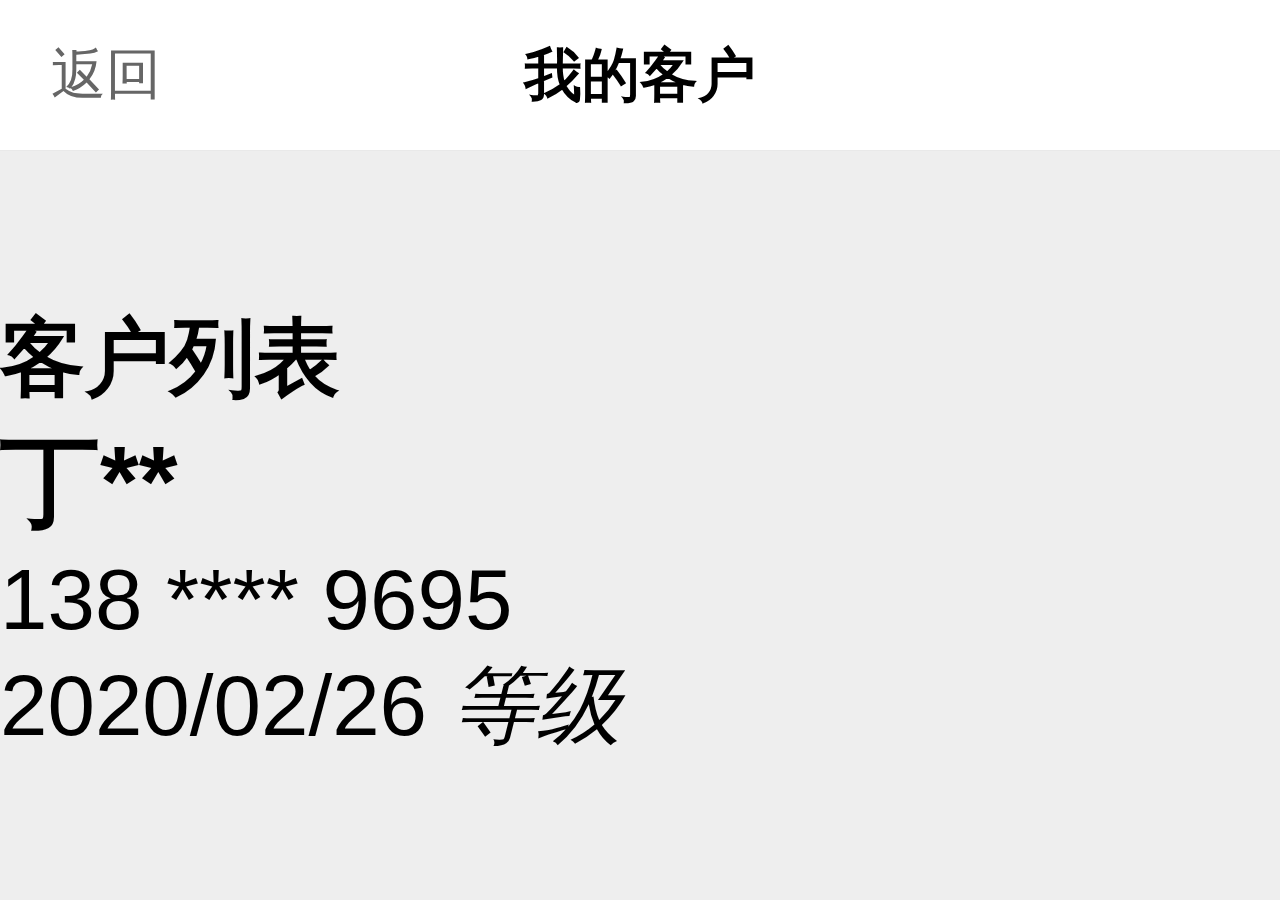
==== commit e3bc3f4e: "w-11-11" ====
--- a/customer.html
+++ b/customer.html
@@ -26,6 +26,23 @@
             <div class="step2_topRight">
                 <p></p>
             </div>
-        </div>
+		</div>
+		
+
+
+		<div class="client_cont paddingTop">
+			<h4>客户列表</h4>
+			<ul> 
+				<li> 
+					<h3>丁**</h3> 
+					<p>138 **** 9695</p> 
+					<span>2020/02/26</span> 
+					<i>等级</i> 
+				</li>
+
+ 			</ul>
+		</div>
+		
+		
 	</body>
 </html>
--- a/css/style.css
+++ b/css/style.css
@@ -1636,11 +1636,11 @@
 }
 /*宸叉彁浜�*/
 .repay_histListBottom1 span{
+	width: 7rem;
+	color: #1e82d2;
+}
+.repay_histListBottom1 p{
 	width: 4rem;
-	color: #1e82d2;
-}
-.repay_histListBottom1 p{
-	width: 9rem;
 }
 .repay_histListCont1 i{
     display: block;
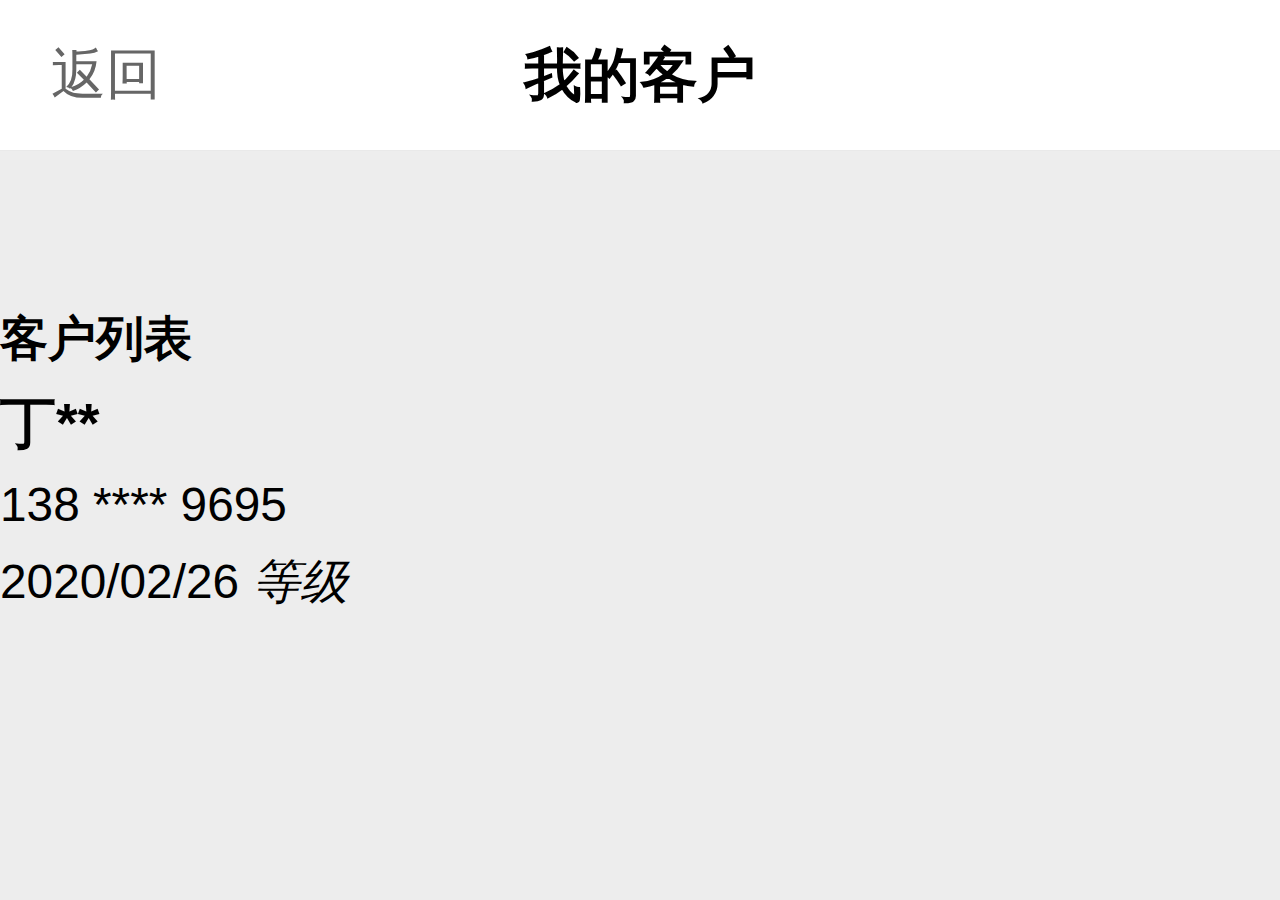
==== commit 81d561b3: "11-12" ====
--- a/customer.html
+++ b/customer.html
@@ -8,7 +8,9 @@
 		<meta http-equiv="Pragma" content="no-cache">
 		<meta http-equiv="Cache-control" content="no-cache">
         <meta http-equiv="Cache" content="no-cache">
-        <link rel="stylesheet" href="css/style.css"/>
+		<link rel="stylesheet" href="css/style.css"/>
+		<link rel="stylesheet" href="css/weui.css"/>
+        <link rel="stylesheet" href="css/withdraw.css"/>
 		<script type="text/javascript" src  = 'js/common/browser.js'></script>
 		<script type="text/javascript" src  = 'js/common/require.js'    ></script>
 		<script type="text/javascript" src  = 'js/common/config.js'   ></script>
--- a/css/withdraw.css
+++ b/css/withdraw.css
@@ -0,0 +1,85 @@
+body {
+    background-color: #EDEDED;
+    font-size: 0.56rem;
+    margin: 0;
+}
+
+.weui-cell {
+    margin-top: 0.6rem;
+    background-color: #fff;
+    padding: 0.4rem 0.6rem;
+}
+
+.weui-cell__bd {
+    margin-left: 0.6rem;
+}
+
+.bank-icon {
+    width: 1.28rem;
+    height: 1.28rem;
+}
+
+.bank-desc {
+    color: #999999;
+}
+
+.withdraw-content {
+    margin-top: 0.6rem;
+    background-color: #fff;
+    padding: 0.6rem 0.6rem 0.4rem 0.6rem;
+}
+
+.withdraw-content .weui-cell {
+    padding: 0;
+}
+
+.weui-cell:before {
+    display: none;
+}
+
+.withdraw-content .weui-cell__hd {
+    font-size: 1rem;
+    line-height: 1rem;
+}
+
+.withdraw-content .weui-cell__bd {
+    margin-left: 0.2rem;
+    font-size: 1.5rem;
+    line-height: 1rem;
+}
+
+.withdraw-content .weui-cell {
+    border-bottom: solid 1px #E7E7E7;
+}
+
+.withdraw-content-tip {
+    margin-top: 0.4rem;
+    color: #999999;
+    font-size: 0.64rem;
+}
+
+.withdraw-content-tip-error {
+    color: #d81e06;
+}
+
+.btn_primary {
+    border: none;
+    border-radius: 0.2rem;
+    color: #fff;
+    font-size: 0.64rem;
+    background-color: #409eff;
+    width: calc(100% - 1.2rem);
+    margin: 0.8rem 0.6rem;
+    padding: 0.4rem 0;
+    box-sizing: border-box;
+    -moz-box-sizing: border-box;
+    -webkit-box-sizing: border-box;
+}
+
+.btn_primary:focus {
+    outline: 0;
+}
+
+.btn_primary:hover {
+    background-color: #4093f2;
+}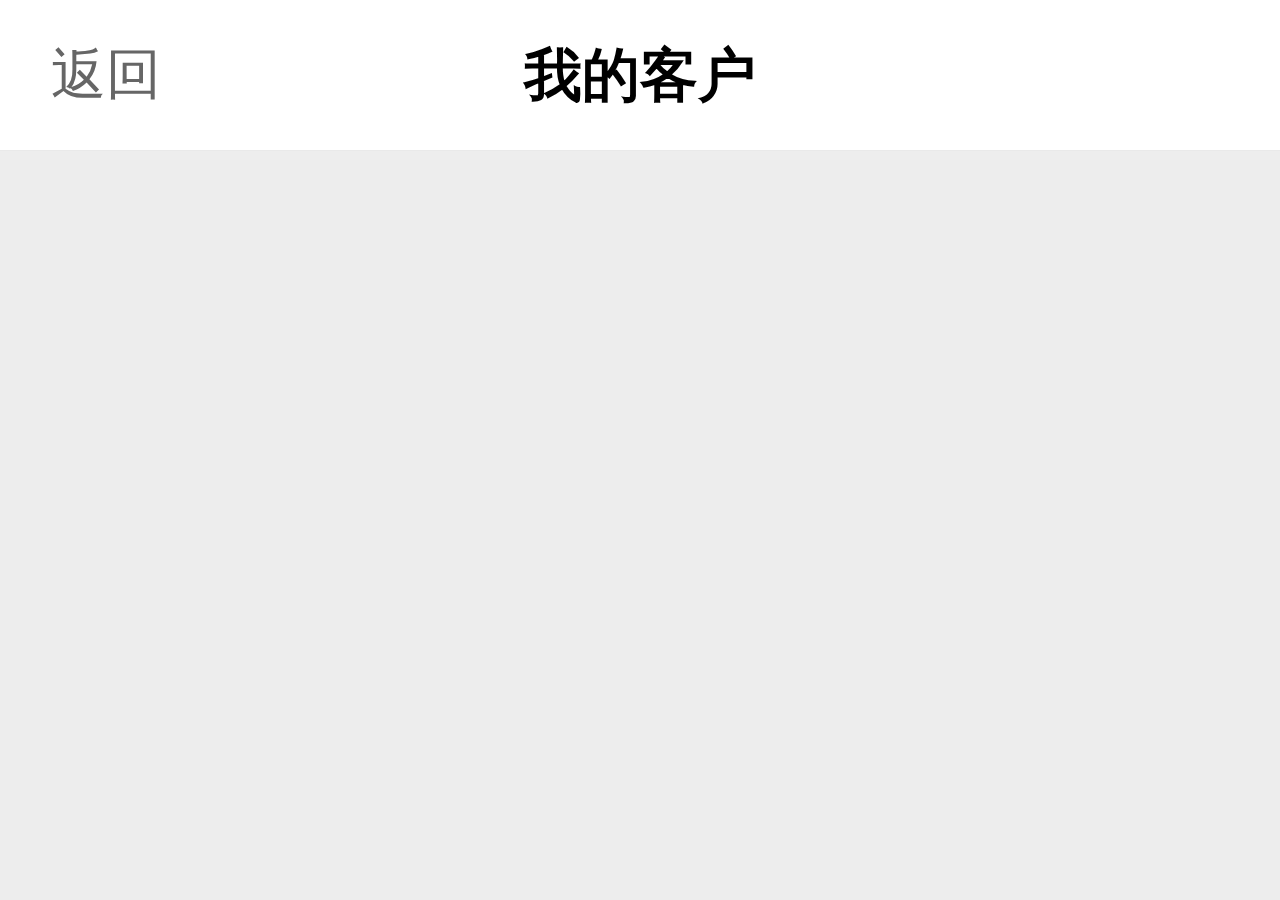
==== commit 5039d1dc: "11-16" ====
--- a/customer.html
+++ b/customer.html
@@ -30,19 +30,10 @@
             </div>
 		</div>
 		
-
-
-		<div class="client_cont paddingTop">
-			<h4>客户列表</h4>
-			<ul> 
-				<li> 
-					<h3>丁**</h3> 
-					<p>138 **** 9695</p> 
-					<span>2020/02/26</span> 
-					<i>等级</i> 
-				</li>
-
- 			</ul>
+		<div class="pro_record">
+			<div class="withBox paddingTop">
+				
+			</div>
 		</div>
 		
 		
